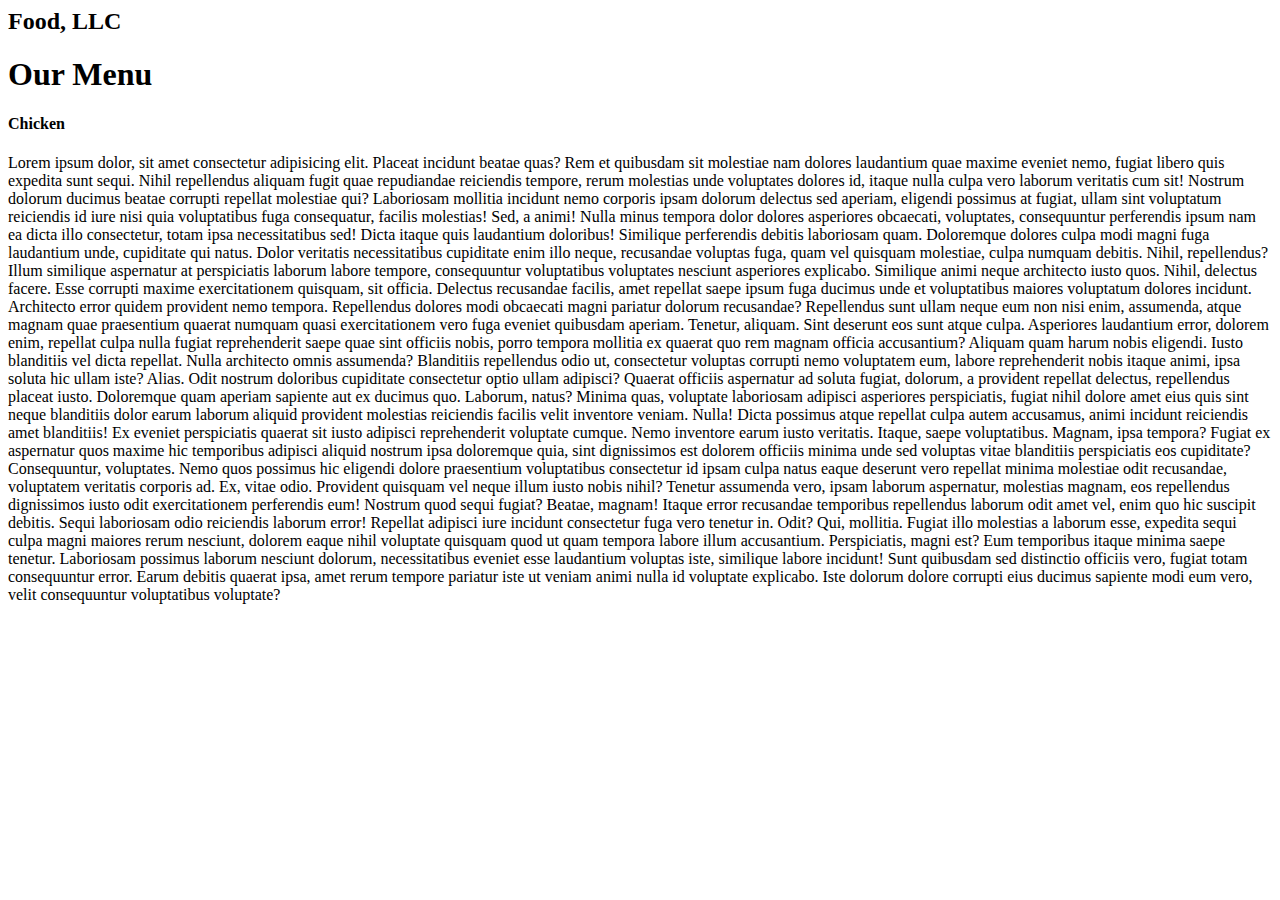
==== module-3 assignment/index.html @ 8c5ec39f "Add files via upload" ====
<html lang="en">
<head>
    <meta charset="UTF-8">
    <meta http-equiv="X-UA-Compatible" content="IE=edge">
    <meta name="viewport" content="width=device-width, initial-scale=1.0">
    <link rel="stylesheet" href="css/bootstrap.min.css">
    <link rel="stylesheet" href="css/style.css">
    <title>Document</title>
</head>
<body>
  <header>
    <header>
        <nav id="header-nav" class="navbar navbar-default">
          <div class="container">
            <div class="navbar-header">
              <h2>Food, LLC</h2>
              </div>
    
          
                </li>
              </ul><!-- #nav-list -->
            </div><!-- .collapse .navbar-collapse -->
          </div><!-- .container -->
        </nav><!-- #header-nav -->
      </header>
      <h1>Our Menu</h1>
      
      <h4>Chicken</h4>
      <p>Lorem ipsum dolor, sit amet consectetur adipisicing elit. Placeat incidunt beatae quas? Rem et quibusdam sit molestiae nam dolores laudantium quae maxime eveniet nemo, fugiat libero quis expedita sunt sequi.
      Nihil repellendus aliquam fugit quae repudiandae reiciendis tempore, rerum molestias unde voluptates dolores id, itaque nulla culpa vero laborum veritatis cum sit! Nostrum dolorum ducimus beatae corrupti repellat molestiae qui?
      Laboriosam mollitia incidunt nemo corporis ipsam dolorum delectus sed aperiam, eligendi possimus at fugiat, ullam sint voluptatum reiciendis id iure nisi quia voluptatibus fuga consequatur, facilis molestias! Sed, a animi!
      Nulla minus tempora dolor dolores asperiores obcaecati, voluptates, consequuntur perferendis ipsum nam ea dicta illo consectetur, totam ipsa necessitatibus sed! Dicta itaque quis laudantium doloribus! Similique perferendis debitis laboriosam quam.
      Doloremque dolores culpa modi magni fuga laudantium unde, cupiditate qui natus. Dolor veritatis necessitatibus cupiditate enim illo neque, recusandae voluptas fuga, quam vel quisquam molestiae, culpa numquam debitis. Nihil, repellendus?
      Illum similique aspernatur at perspiciatis laborum labore tempore, consequuntur voluptatibus voluptates nesciunt asperiores explicabo. Similique animi neque architecto iusto quos. Nihil, delectus facere. Esse corrupti maxime exercitationem quisquam, sit officia.
      Delectus recusandae facilis, amet repellat saepe ipsum fuga ducimus unde et voluptatibus maiores voluptatum dolores incidunt. Architecto error quidem provident nemo tempora. Repellendus dolores modi obcaecati magni pariatur dolorum recusandae?
      Repellendus sunt ullam neque eum non nisi enim, assumenda, atque magnam quae praesentium quaerat numquam quasi exercitationem vero fuga eveniet quibusdam aperiam. Tenetur, aliquam. Sint deserunt eos sunt atque culpa.
      Asperiores laudantium error, dolorem enim, repellat culpa nulla fugiat reprehenderit saepe quae sint officiis nobis, porro tempora mollitia ex quaerat quo rem magnam officia accusantium? Aliquam quam harum nobis eligendi.
      Iusto blanditiis vel dicta repellat. Nulla architecto omnis assumenda? Blanditiis repellendus odio ut, consectetur voluptas corrupti nemo voluptatem eum, labore reprehenderit nobis itaque animi, ipsa soluta hic ullam iste? Alias.
      Odit nostrum doloribus cupiditate consectetur optio ullam adipisci? Quaerat officiis aspernatur ad soluta fugiat, dolorum, a provident repellat delectus, repellendus placeat iusto. Doloremque quam aperiam sapiente aut ex ducimus quo.
      Laborum, natus? Minima quas, voluptate laboriosam adipisci asperiores perspiciatis, fugiat nihil dolore amet eius quis sint neque blanditiis dolor earum laborum aliquid provident molestias reiciendis facilis velit inventore veniam. Nulla!
      Dicta possimus atque repellat culpa autem accusamus, animi incidunt reiciendis amet blanditiis! Ex eveniet perspiciatis quaerat sit iusto adipisci reprehenderit voluptate cumque. Nemo inventore earum iusto veritatis. Itaque, saepe voluptatibus.
      Magnam, ipsa tempora? Fugiat ex aspernatur quos maxime hic temporibus adipisci aliquid nostrum ipsa doloremque quia, sint dignissimos est dolorem officiis minima unde sed voluptas vitae blanditiis perspiciatis eos cupiditate?
      Consequuntur, voluptates. Nemo quos possimus hic eligendi dolore praesentium voluptatibus consectetur id ipsam culpa natus eaque deserunt vero repellat minima molestiae odit recusandae, voluptatem veritatis corporis ad. Ex, vitae odio.
      Provident quisquam vel neque illum iusto nobis nihil? Tenetur assumenda vero, ipsam laborum aspernatur, molestias magnam, eos repellendus dignissimos iusto odit exercitationem perferendis eum! Nostrum quod sequi fugiat? Beatae, magnam!
      Itaque error recusandae temporibus repellendus laborum odit amet vel, enim quo hic suscipit debitis. Sequi laboriosam odio reiciendis laborum error! Repellat adipisci iure incidunt consectetur fuga vero tenetur in. Odit?
      Qui, mollitia. Fugiat illo molestias a laborum esse, expedita sequi culpa magni maiores rerum nesciunt, dolorem eaque nihil voluptate quisquam quod ut quam tempora labore illum accusantium. Perspiciatis, magni est?
      Eum temporibus itaque minima saepe tenetur. Laboriosam possimus laborum nesciunt dolorum, necessitatibus eveniet esse laudantium voluptas iste, similique labore incidunt! Sunt quibusdam sed distinctio officiis vero, fugiat totam consequuntur error.
      Earum debitis quaerat ipsa, amet rerum tempore pariatur iste ut veniam animi nulla id voluptate explicabo. Iste dolorum dolore corrupti eius ducimus sapiente modi eum vero, velit consequuntur voluptatibus voluptate?
      </p>
        <script src="js/jquery-1.11.3.min.js"></script>
        <script src="js/bootstrap.min.js"></script>
        <script src="js/script.js"></script>
</body>
</html>
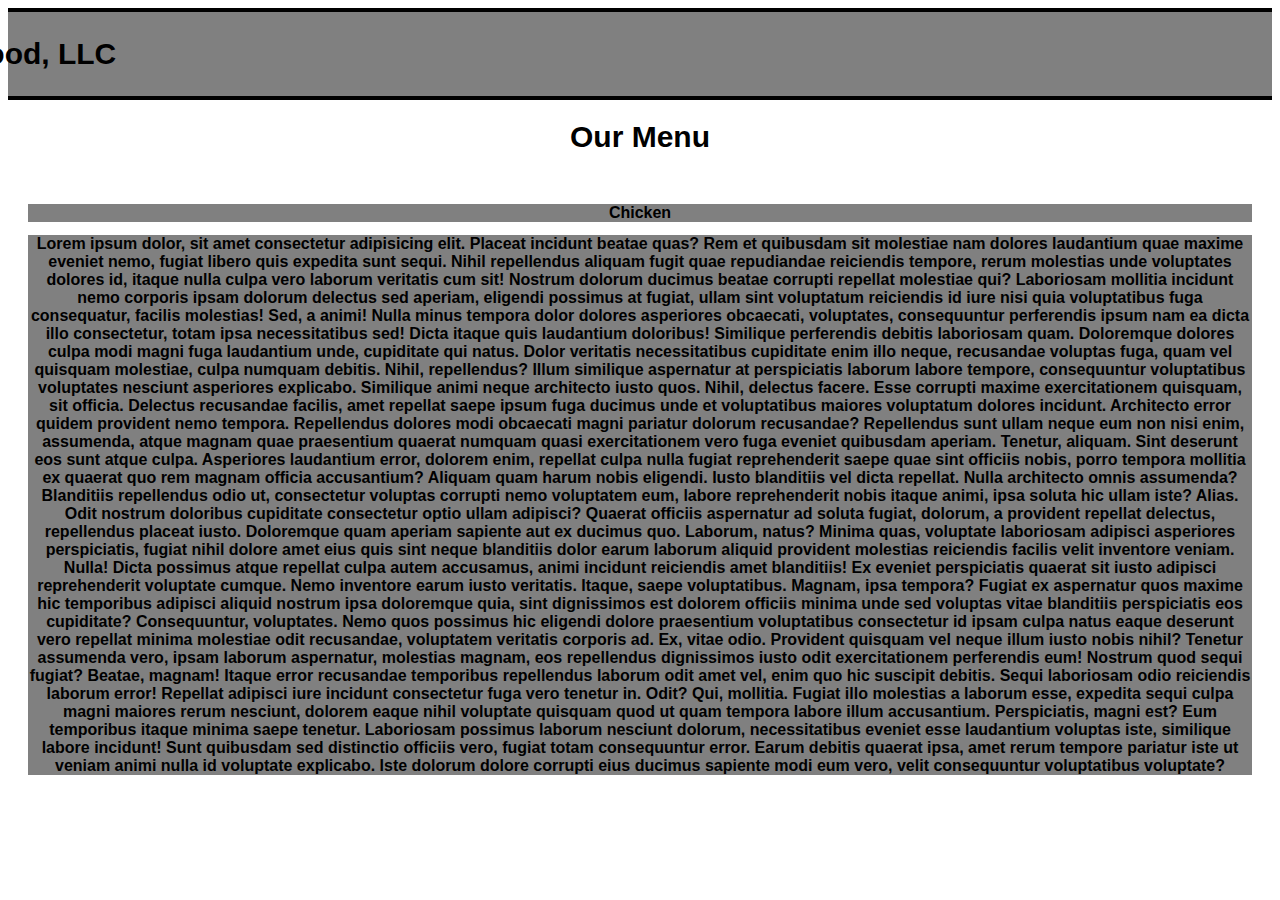
==== commit 2ce9e451: "Update index.html" ====
--- a/module-3 assignment/index.html
+++ b/module-3 assignment/index.html
@@ -3,8 +3,8 @@
     <meta charset="UTF-8">
     <meta http-equiv="X-UA-Compatible" content="IE=edge">
     <meta name="viewport" content="width=device-width, initial-scale=1.0">
-    <link rel="stylesheet" href="css/bootstrap.min.css">
-    <link rel="stylesheet" href="css/style.css">
+    <link rel="stylesheet" href="bootstrap.min.css">
+    <link rel="stylesheet" href="style.css">
     <title>Document</title>
 </head>
 <body>
@@ -51,4 +51,4 @@
         <script src="js/bootstrap.min.js"></script>
         <script src="js/script.js"></script>
 </body>
-</html>+</html>
--- a/module-3 assignment/style.css
+++ b/module-3 assignment/style.css
@@ -0,0 +1,45 @@
+body {
+ 
+}
+
+/** HEADER **/
+#header-nav {
+  background-color: grey;
+  border-radius: 0;
+  border-bottom: 4px solid black;
+  border-top: 4px solid black;
+}
+
+h2 {
+  font-family: 'Comic Sans MS', cursive, sans-serif;
+  font-size: 30px;
+  margin-left: -40px;
+  font-weight: bold;
+}
+
+h1 {
+  text-align: center;
+  font-weight: bold;
+  font-size: 30px;
+  margin-top: 20px;
+  font-family: 'Comic Sans MS', cursive, sans-serif;
+}
+
+h4, p {
+  text-align: center;
+  font-family: 'Comic Sans MS', cursive, sans-serif;
+  font-weight: bold;
+  background-color: grey;
+  margin-left: 20px;
+  margin-right: 20px;
+}
+
+p{
+  margin-top: -8px;
+}
+
+h4 {
+  margin-top: 50px;
+}
+
+
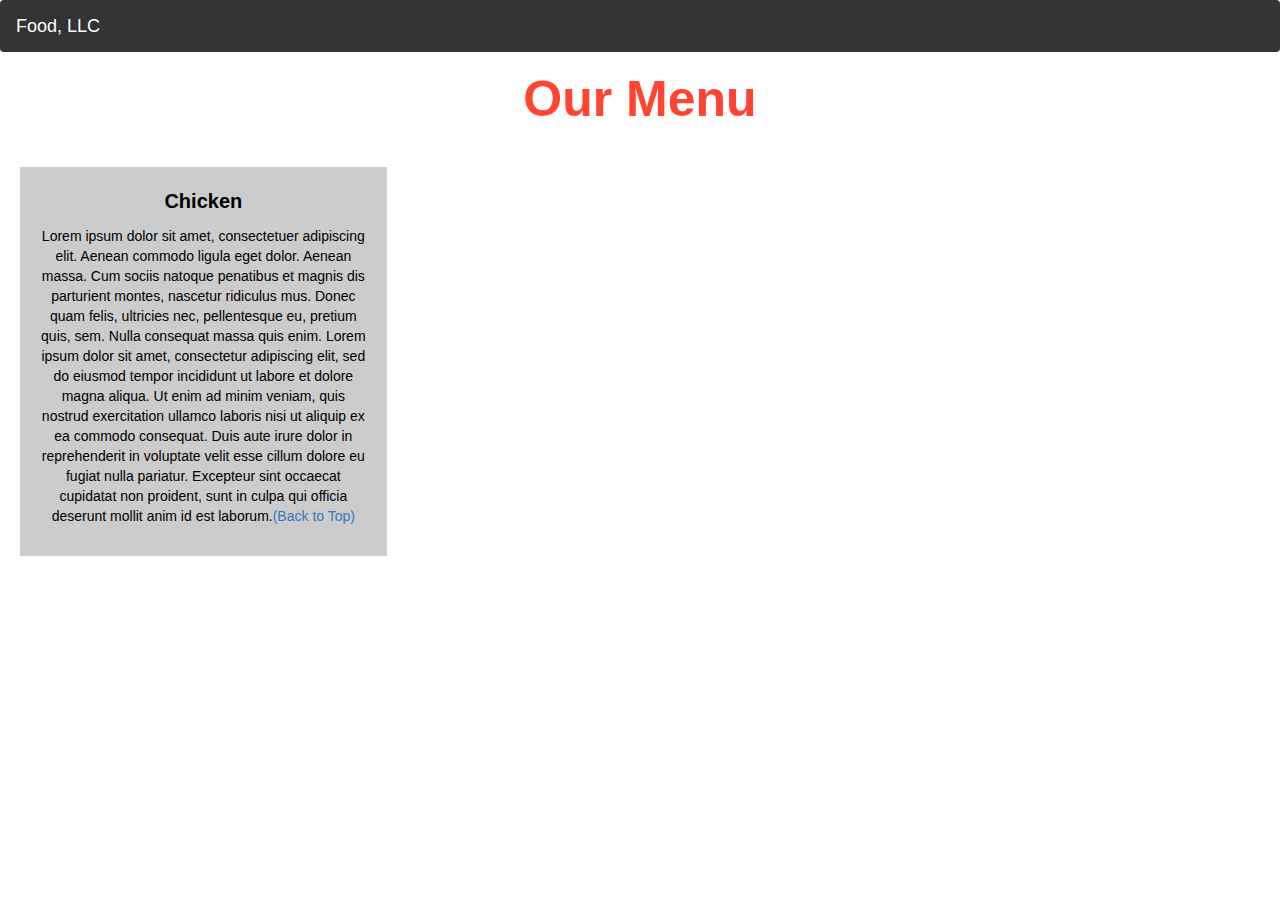
==== commit 09893866: "Update index.html" ====
--- a/module-3 assignment/index.html
+++ b/module-3 assignment/index.html
@@ -1,54 +1,160 @@
-<html lang="en">
-<head>
-    <meta charset="UTF-8">
-    <meta http-equiv="X-UA-Compatible" content="IE=edge">
-    <meta name="viewport" content="width=device-width, initial-scale=1.0">
-    <link rel="stylesheet" href="bootstrap.min.css">
-    <link rel="stylesheet" href="style.css">
-    <title>Document</title>
+<!DOCTYPE html>
+<html>
+<style>
+  .container-fluid{
+  margin: 0;
+  padding: 0;
+}
+
+.navbar{
+  border-radius: 0px;
+  background-color: rgba(0,0,0,0.8);
+}
+
+.navbar-brand{
+  font-size: 35px;
+  color: white;
+  padding-left: 25px;
+}
+
+.navbar-brand:hover{
+  color: white;
+}
+
+.nav{
+  margin: 0;
+  padding: 0;
+}
+
+.navbar-nav{
+  font-size: 25px;
+  text-align: center;
+  margin: 0;
+  padding: 0;
+}
+
+.navbar-toggle{
+  border: 2px solid white;
+  margin-right: 25px;
+}
+
+.icon-bar{
+  background-color: white;
+}
+
+
+.main-title{
+  margin-bottom: 15px;
+  text-align: center;
+  color: #ff4532;
+  font-size: 50px;
+  font-family: "Comic Sans MS", cursive, sans-serif;
+  font-weight: bold;
+}
+
+li{
+  box-sizing: border-box;
+  width: 100%;
+}
+
+.menu-item{
+  padding: 0;
+  margin: 0;
+  width: 100%;
+  background-color: white;
+  border-bottom: 1px solid black;
+  color: black;
+  display: block;
+}
+
+.menu-item:hover{
+  background-color: rgba(0,0,0,0.9);
+  color: rgba(0,0,0,0.4);
+}
+
+
+
+.row{
+  margin: 20px;
+}
+
+.content-box{
+  margin: 20px;
+  width: auto;
+  height: auto;
+  color: black;
+  background-color: rgba(0,0,0,0.2);
+  font-family: "Comic Sans MS", cursive, sans-serif;
+  padding: 20px;
+}
+
+.item-name{
+  text-align: center;
+  font-size: 20px;
+  font-weight: bold;
+}
+
+#top{
+
+}
+</style>
+<head
+>
+<title>Module 3</title>
+
+  <meta name="viewport" content="width=device-width, initial-scale=1">
+  <link rel="stylesheet" href="https://maxcdn.bootstrapcdn.com/bootstrap/3.3.7/css/bootstrap.min.css">
+  <script src="https://ajax.googleapis.com/ajax/libs/jquery/3.3.1/jquery.min.js"></script>
+  <script src="https://maxcdn.bootstrapcdn.com/bootstrap/3.3.7/js/bootstrap.min.js"></script>
+
 </head>
+
+<meta name="viewport" content="width=device-width, initial-scale=1">
+<link rel="stylesheet" type="text/css" href="mod3css.css">
+
+
+
 <body>
-  <header>
-    <header>
-        <nav id="header-nav" class="navbar navbar-default">
-          <div class="container">
-            <div class="navbar-header">
-              <h2>Food, LLC</h2>
-              </div>
-    
-          
-                </li>
-              </ul><!-- #nav-list -->
-            </div><!-- .collapse .navbar-collapse -->
-          </div><!-- .container -->
-        </nav><!-- #header-nav -->
-      </header>
-      <h1>Our Menu</h1>
-      
-      <h4>Chicken</h4>
-      <p>Lorem ipsum dolor, sit amet consectetur adipisicing elit. Placeat incidunt beatae quas? Rem et quibusdam sit molestiae nam dolores laudantium quae maxime eveniet nemo, fugiat libero quis expedita sunt sequi.
-      Nihil repellendus aliquam fugit quae repudiandae reiciendis tempore, rerum molestias unde voluptates dolores id, itaque nulla culpa vero laborum veritatis cum sit! Nostrum dolorum ducimus beatae corrupti repellat molestiae qui?
-      Laboriosam mollitia incidunt nemo corporis ipsam dolorum delectus sed aperiam, eligendi possimus at fugiat, ullam sint voluptatum reiciendis id iure nisi quia voluptatibus fuga consequatur, facilis molestias! Sed, a animi!
-      Nulla minus tempora dolor dolores asperiores obcaecati, voluptates, consequuntur perferendis ipsum nam ea dicta illo consectetur, totam ipsa necessitatibus sed! Dicta itaque quis laudantium doloribus! Similique perferendis debitis laboriosam quam.
-      Doloremque dolores culpa modi magni fuga laudantium unde, cupiditate qui natus. Dolor veritatis necessitatibus cupiditate enim illo neque, recusandae voluptas fuga, quam vel quisquam molestiae, culpa numquam debitis. Nihil, repellendus?
-      Illum similique aspernatur at perspiciatis laborum labore tempore, consequuntur voluptatibus voluptates nesciunt asperiores explicabo. Similique animi neque architecto iusto quos. Nihil, delectus facere. Esse corrupti maxime exercitationem quisquam, sit officia.
-      Delectus recusandae facilis, amet repellat saepe ipsum fuga ducimus unde et voluptatibus maiores voluptatum dolores incidunt. Architecto error quidem provident nemo tempora. Repellendus dolores modi obcaecati magni pariatur dolorum recusandae?
-      Repellendus sunt ullam neque eum non nisi enim, assumenda, atque magnam quae praesentium quaerat numquam quasi exercitationem vero fuga eveniet quibusdam aperiam. Tenetur, aliquam. Sint deserunt eos sunt atque culpa.
-      Asperiores laudantium error, dolorem enim, repellat culpa nulla fugiat reprehenderit saepe quae sint officiis nobis, porro tempora mollitia ex quaerat quo rem magnam officia accusantium? Aliquam quam harum nobis eligendi.
-      Iusto blanditiis vel dicta repellat. Nulla architecto omnis assumenda? Blanditiis repellendus odio ut, consectetur voluptas corrupti nemo voluptatem eum, labore reprehenderit nobis itaque animi, ipsa soluta hic ullam iste? Alias.
-      Odit nostrum doloribus cupiditate consectetur optio ullam adipisci? Quaerat officiis aspernatur ad soluta fugiat, dolorum, a provident repellat delectus, repellendus placeat iusto. Doloremque quam aperiam sapiente aut ex ducimus quo.
-      Laborum, natus? Minima quas, voluptate laboriosam adipisci asperiores perspiciatis, fugiat nihil dolore amet eius quis sint neque blanditiis dolor earum laborum aliquid provident molestias reiciendis facilis velit inventore veniam. Nulla!
-      Dicta possimus atque repellat culpa autem accusamus, animi incidunt reiciendis amet blanditiis! Ex eveniet perspiciatis quaerat sit iusto adipisci reprehenderit voluptate cumque. Nemo inventore earum iusto veritatis. Itaque, saepe voluptatibus.
-      Magnam, ipsa tempora? Fugiat ex aspernatur quos maxime hic temporibus adipisci aliquid nostrum ipsa doloremque quia, sint dignissimos est dolorem officiis minima unde sed voluptas vitae blanditiis perspiciatis eos cupiditate?
-      Consequuntur, voluptates. Nemo quos possimus hic eligendi dolore praesentium voluptatibus consectetur id ipsam culpa natus eaque deserunt vero repellat minima molestiae odit recusandae, voluptatem veritatis corporis ad. Ex, vitae odio.
-      Provident quisquam vel neque illum iusto nobis nihil? Tenetur assumenda vero, ipsam laborum aspernatur, molestias magnam, eos repellendus dignissimos iusto odit exercitationem perferendis eum! Nostrum quod sequi fugiat? Beatae, magnam!
-      Itaque error recusandae temporibus repellendus laborum odit amet vel, enim quo hic suscipit debitis. Sequi laboriosam odio reiciendis laborum error! Repellat adipisci iure incidunt consectetur fuga vero tenetur in. Odit?
-      Qui, mollitia. Fugiat illo molestias a laborum esse, expedita sequi culpa magni maiores rerum nesciunt, dolorem eaque nihil voluptate quisquam quod ut quam tempora labore illum accusantium. Perspiciatis, magni est?
-      Eum temporibus itaque minima saepe tenetur. Laboriosam possimus laborum nesciunt dolorum, necessitatibus eveniet esse laudantium voluptas iste, similique labore incidunt! Sunt quibusdam sed distinctio officiis vero, fugiat totam consequuntur error.
-      Earum debitis quaerat ipsa, amet rerum tempore pariatur iste ut veniam animi nulla id voluptate explicabo. Iste dolorum dolore corrupti eius ducimus sapiente modi eum vero, velit consequuntur voluptatibus voluptate?
-      </p>
-        <script src="js/jquery-1.11.3.min.js"></script>
-        <script src="js/bootstrap.min.js"></script>
-        <script src="js/script.js"></script>
+
+
+<nav class="navbar" id="top">
+  <div class="container-fluid">
+
+    <div class="navbar-header">
+      <button type="button" class="navbar-toggle" data-toggle="collapse" data-target="#myNavbar">
+        <span class="icon-bar"></span>
+        <span class="icon-bar"></span>
+        <span class="icon-bar"></span> 
+      </button>
+      <a class="navbar-brand" href="#">Food, LLC</a>
+    </div>
+
+    <div class="collapse" id="myNavbar">
+      <ul class="nav navbar-nav visible-xs">
+        <li><a class="menu-item" href="#">Chicken</a></li>
+        <li><a class="menu-item" href="#">Beef</a></li> 
+        <li><a class="menu-item" href="#">Sushi</a></li> 
+      </ul>
+    </div>
+
+  </div>
+</nav>
+
+<h1 class="main-title">Our Menu</h1>
+
+
+
+<div class="row">
+
+ <center> <div class="col-lg-4 col-md-6 col-sm-12">
+    <div class="content-box">
+      <p class="item-name">Chicken</p>
+      <p>Lorem ipsum dolor sit amet, consectetuer adipiscing elit. Aenean commodo ligula eget dolor. Aenean massa. Cum sociis natoque penatibus et magnis dis parturient montes, nascetur ridiculus mus. Donec quam felis, ultricies nec, pellentesque eu, pretium quis, sem. Nulla consequat massa quis enim. Lorem ipsum dolor sit amet, consectetur adipiscing elit, sed do eiusmod tempor incididunt ut labore et dolore magna aliqua. Ut enim ad minim veniam, quis nostrud exercitation ullamco laboris nisi ut aliquip ex ea commodo consequat. Duis aute irure dolor in reprehenderit in voluptate velit esse cillum dolore eu fugiat nulla pariatur. Excepteur sint occaecat cupidatat non proident, sunt in culpa qui officia deserunt mollit anim id est laborum.<a href="#top">(Back to Top)</a></p>
+    </div>
+  </div></center>
+
+</div>
+
+
 </body>
 </html>
